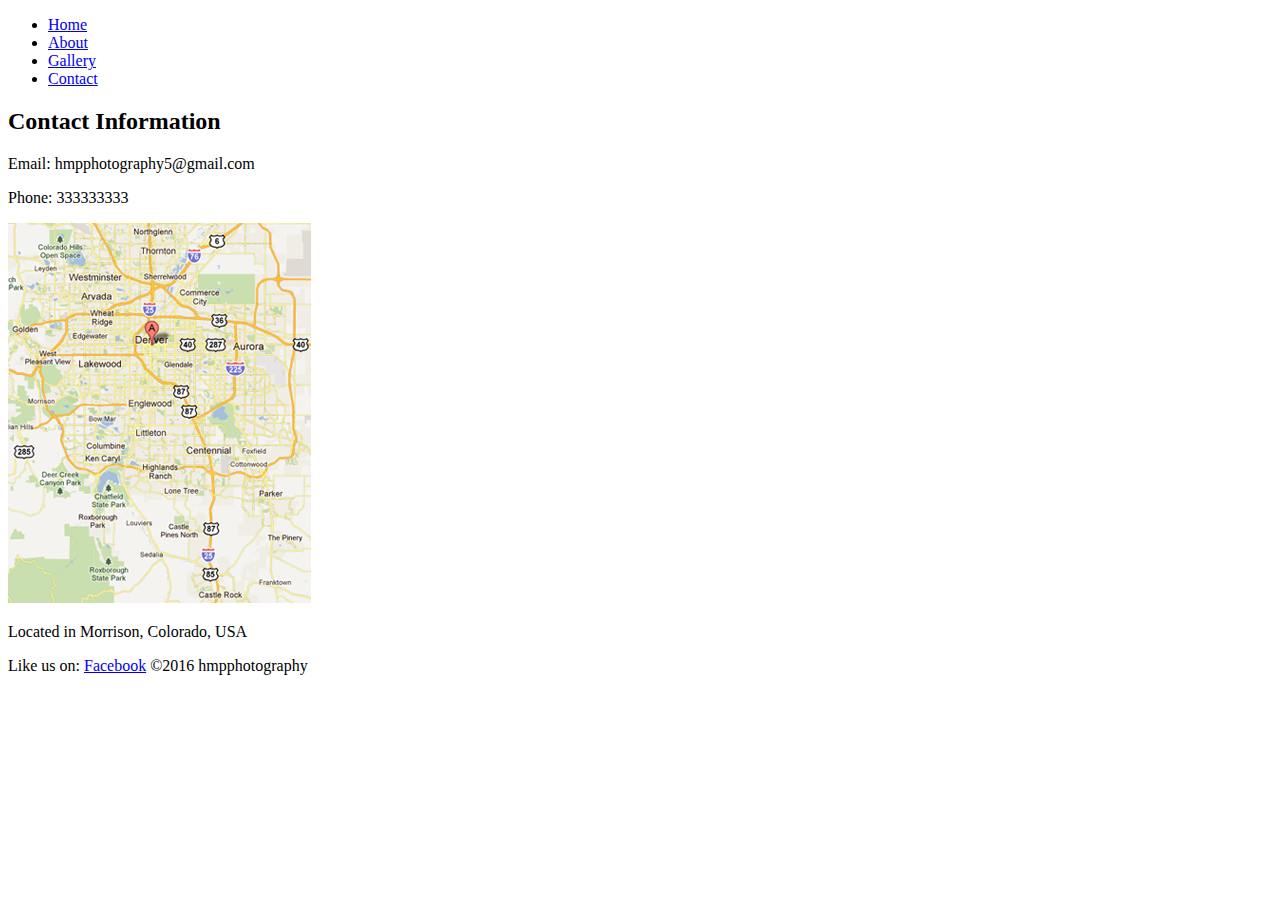
==== contact.html @ 655f8c36 "Add files via upload" ====
<!DOCTYPE html> 
<html>
	<head> 
		<link type="text/css" rel="stylesheet" href="style.css" />
	</head> 
	<title>contact</title> 
		<ul>
			<li><a href="index.html">Home</a></li>
			<li><a href="about.html">About</a></li>
			<li><a href="gallery.html">Gallery</a></li>
			<li><a href="contact.html">Contact</a></li>
		</ul>
   <h2>Contact Information</h2> 
		<p>Email: hmpphotography5@gmail.com</p>
		<p>Phone: 333333333</p> 
			<div id="map"><img src="morrison.png"/></div>
		<p id="location">Located in Morrison, Colorado, USA</p>

	<div id="footer">
			Like us on: <a href="https://m.facebook.com/frozenintime4ever/?ref=bookmarks">Facebook</a> ©2016 hmpphotography 
	</div> 
		</body> 
</html>
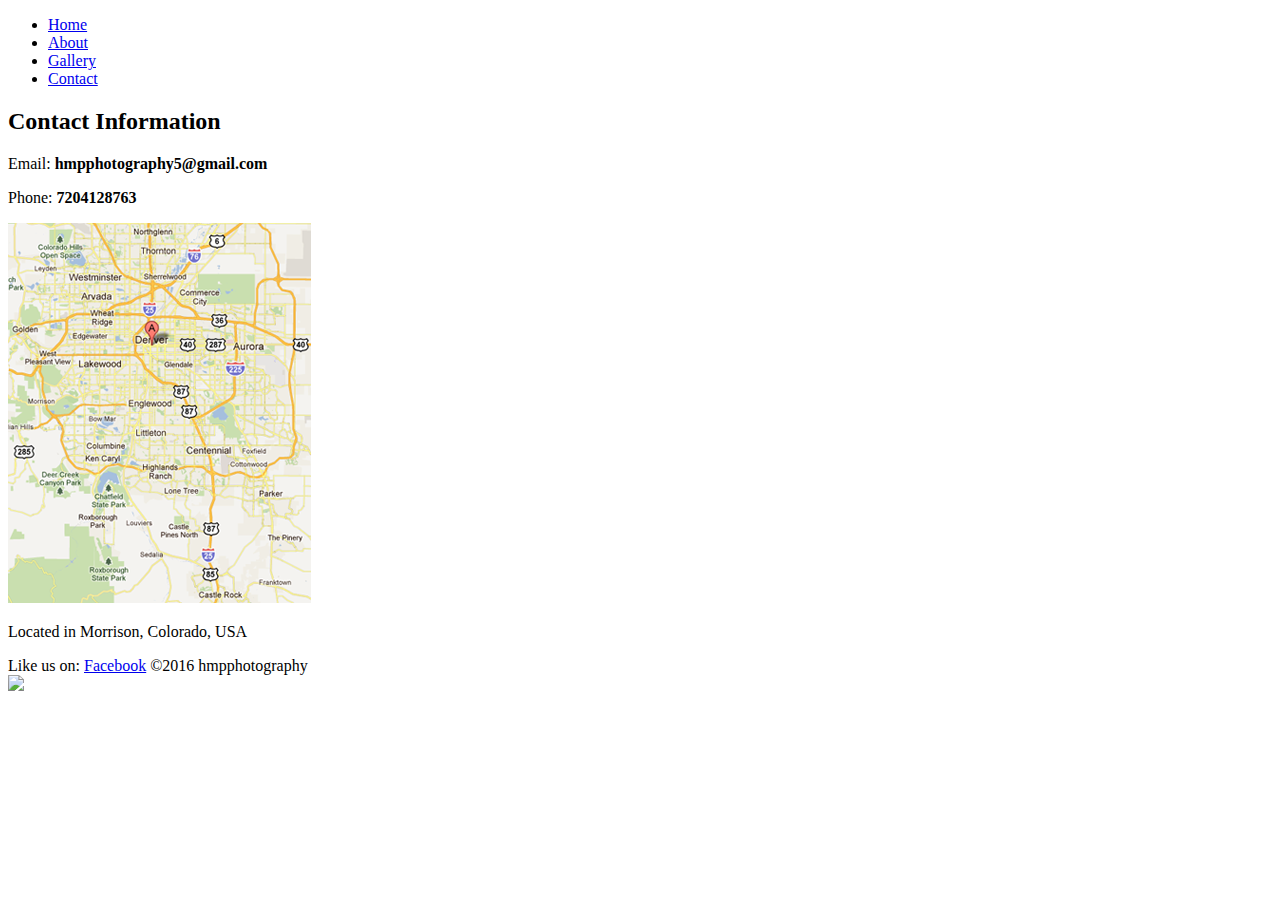
==== commit c4248bd4: "Add files via upload" ====
--- a/contact.html
+++ b/contact.html
@@ -11,13 +11,14 @@
 			<li><a href="contact.html">Contact</a></li>
 		</ul>
    <h2>Contact Information</h2> 
-		<p>Email: hmpphotography5@gmail.com</p>
-		<p>Phone: 333333333</p> 
-			<div id="map"><img src="morrison.png"/></div>
+		<p>Email: <strong>hmpphotography5@gmail.com</strong></p>
+		<p>Phone: <strong>7204128763</strong></p> 
+			<img id="map" src="morrison.png"/>
 		<p id="location">Located in Morrison, Colorado, USA</p>
 
 	<div id="footer">
 			Like us on: <a href="https://m.facebook.com/frozenintime4ever/?ref=bookmarks">Facebook</a> ©2016 hmpphotography 
 	</div> 
+	<img id="watermark" src="mark5.png"/> 
 		</body> 
 </html> 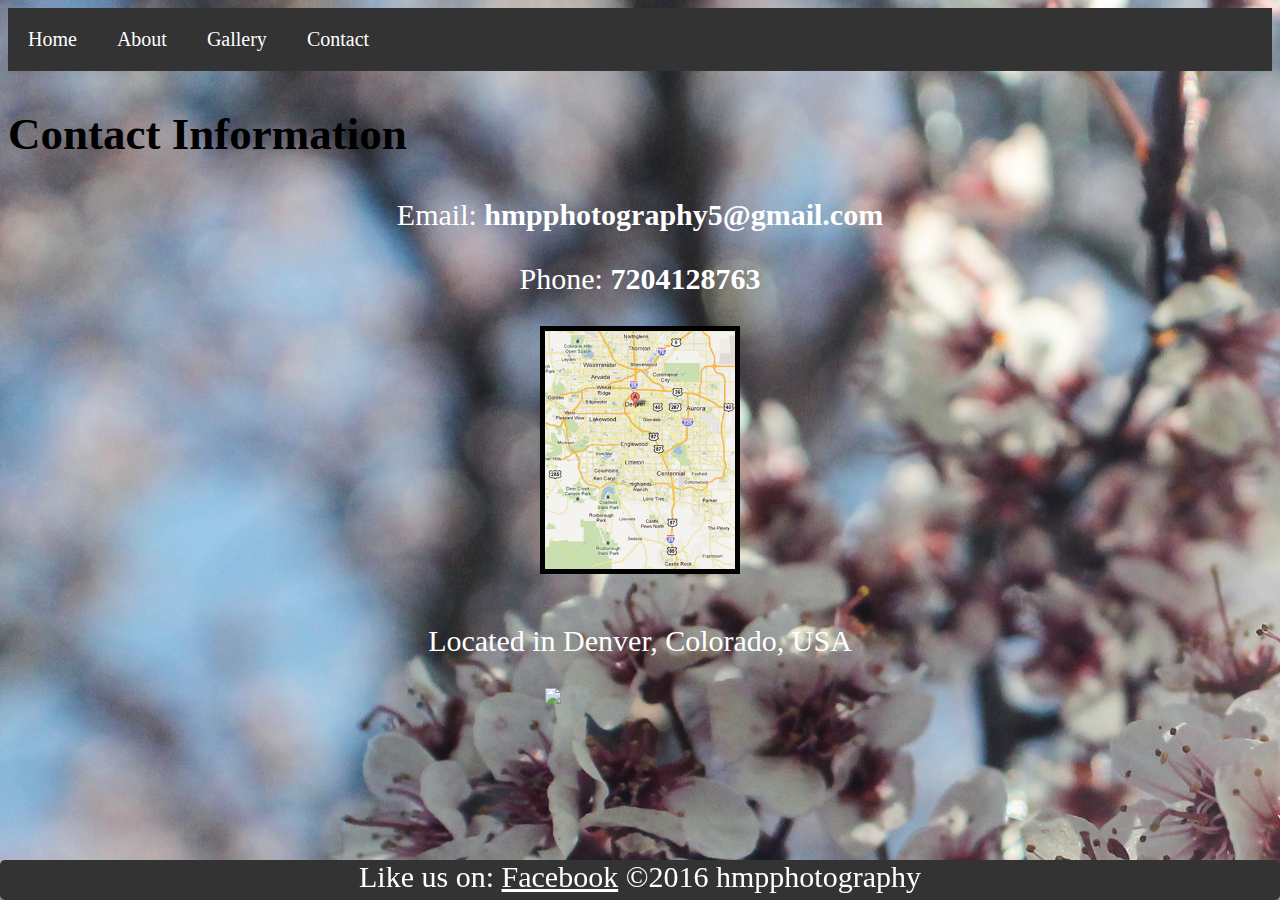
==== commit b1332f6a: "Update contact.html" ====
--- a/contact.html
+++ b/contact.html
@@ -4,6 +4,7 @@
 		<link type="text/css" rel="stylesheet" href="style.css" />
 	</head> 
 	<title>contact</title> 
+	<body> 
 		<ul>
 			<li><a href="index.html">Home</a></li>
 			<li><a href="about.html">About</a></li>
@@ -14,11 +15,11 @@
 		<p>Email: <strong>hmpphotography5@gmail.com</strong></p>
 		<p>Phone: <strong>7204128763</strong></p> 
 			<img id="map" src="morrison.png"/>
-		<p id="location">Located in Morrison, Colorado, USA</p>
+		<p id="location">Located in Denver, Colorado, USA</p>
 
 	<div id="footer">
 			Like us on: <a href="https://m.facebook.com/frozenintime4ever/?ref=bookmarks">Facebook</a> ©2016 hmpphotography 
 	</div> 
 	<img id="watermark" src="mark5.png"/> 
 		</body> 
-</html> +</html> 
--- a/style.css
+++ b/style.css
@@ -0,0 +1,146 @@
+/*css home*/
+ul {
+    list-style-type: none;
+    margin: 0;
+    padding: 0;
+    overflow: hidden;
+    background-color: #333;
+}
+
+li {
+    float: left;
+}
+
+li a {
+    display: inline-block;
+    color: white;
+    text-align: center;
+    padding: 20px 20px;
+    text-decoration: none;
+    font-size: 20px
+}
+
+li a:hover {
+    background-color: #111;
+}
+div
+{
+border-radius: 5px;
+background-color: #333;
+height: 40px;
+width: 150px;
+margin: auto;
+text-align: center; 
+text-decoration: none; 
+color: white;
+}
+span
+{
+    font-size: 30px;
+    text-decoration: none; 
+    color: #F8F8FF;
+    font-weight: bold; 
+    font-family: impact, sans-serif; 
+} 
+h1
+{ 
+    font-size: 45px;
+	font-family: Georgia; 
+}
+h2 
+{
+font-size: 45px; 
+}
+p
+{
+    font-size: 30px; 
+    text-align: center; 
+    color: white; 
+	text-decoration: none;
+}
+
+img
+{
+width: 190px;
+}
+
+.home
+{
+font-family: courier new;  
+color: white; 
+}
+
+.about
+{
+font-family: courier new; 
+margin: 20px; 
+color: white; 
+}
+#footer
+{
+font-size: 30px;
+width: 100%;
+position: fixed;
+left: 0;
+bottom: 0; 
+}
+#faces 
+{
+display: inline;
+width: 240px; 
+}
+#couples
+{
+display: inline; 
+width: 240px; 
+}
+#friends
+{
+display: inline;
+width: 240px;
+}
+#home
+{
+margin-left: auto;
+margin-right: auto;
+width: 250px;
+}
+#location
+{
+margin-top: 50px;
+color: white; 
+}
+#me 
+{
+width:800px;
+margin-left: auto;
+margin-right: auto; 
+margin-top: 50px; 
+border: 4px solid black;
+}
+#map
+{
+margin-left: auto;
+margin-right: auto; 
+display: block;
+border: 5px solid black; 
+}
+#watermark
+{
+margin-left: auto;
+margin-right: auto; 
+display: block;
+}
+body
+{
+    background: url("IMG_1539.jpg");
+    background-size: 200%; 
+	background-repeat: no-repeat;
+}
+a 
+{ 
+color: white;  
+
+}
+
+
